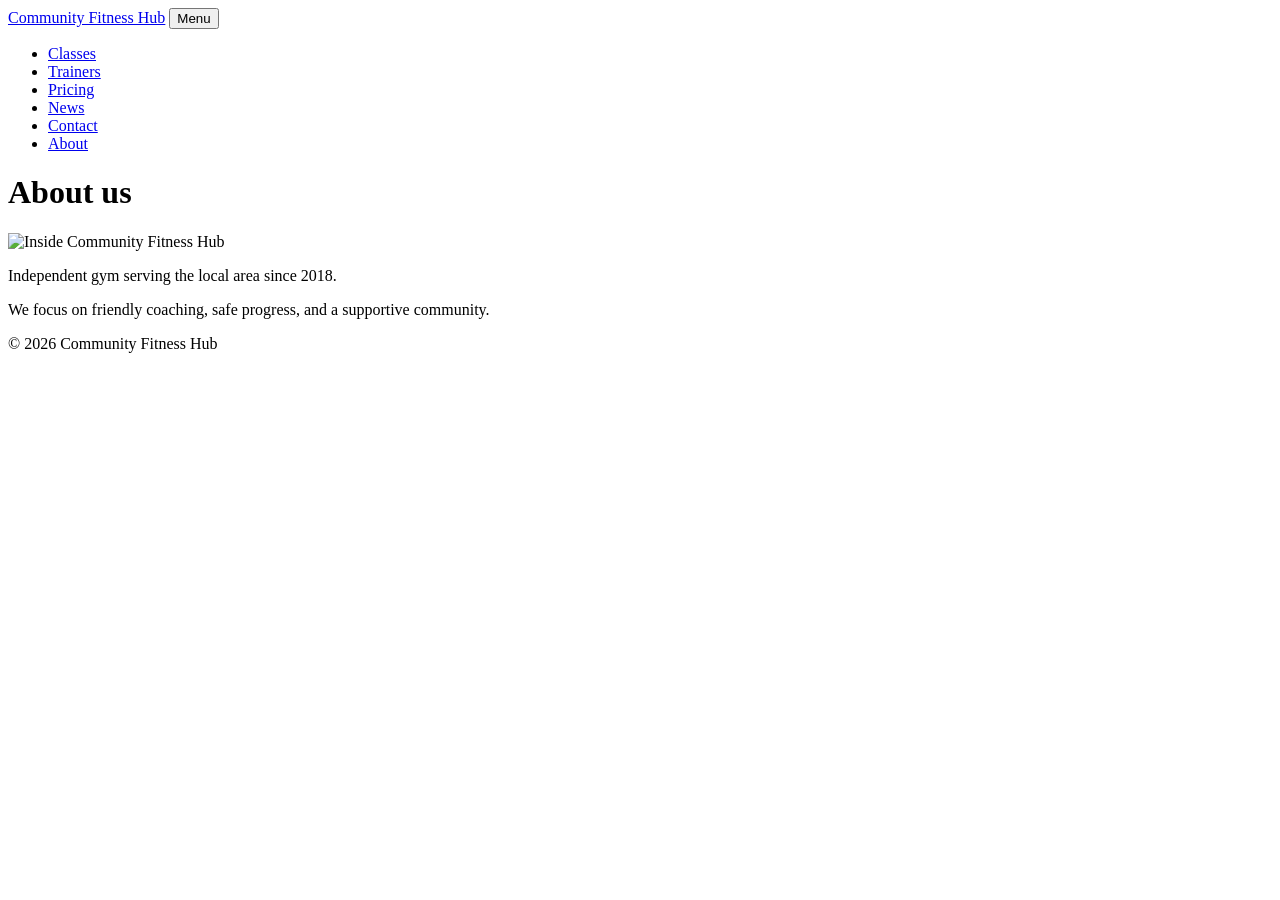
==== about.html @ ae965921 "Add files via upload" ====
<!DOCTYPE html>
<html lang="en">
<head>
  <meta charset="UTF-8">
  <meta name="viewport" content="width=device-width, initial-scale=1.0">
  <title>About - Community Fitness Hub</title>
  <link rel="stylesheet" href="style.css">
</head>
<body>

  <header class="site-header">
    <a href="index.html" class="logo">Community Fitness Hub</a>

    <button class="nav-toggle" type="button">Menu</button>

    <ul class="menu">
      <li><a href="classes.html">Classes</a></li>
      <li><a href="trainers.html">Trainers</a></li>
      <li><a href="pricing.html">Pricing</a></li>
      <li><a href="news.html">News</a></li>
      <li><a href="contact.html">Contact</a></li>
      <li class="current"><a href="about.html">About</a></li>
    </ul>
  </header>

  <main>
    <h1>About us</h1>

    <img src="images/about-space.jpg" alt="Inside Community Fitness Hub" class="about-image">

    <p>Independent gym serving the local area since 2018.</p>
    <p>We focus on friendly coaching, safe progress, and a supportive community.</p>
  </main>

  <footer class="site-footer">
    <p>&copy; 2026 Community Fitness Hub</p>
  </footer>

</body>
</html>
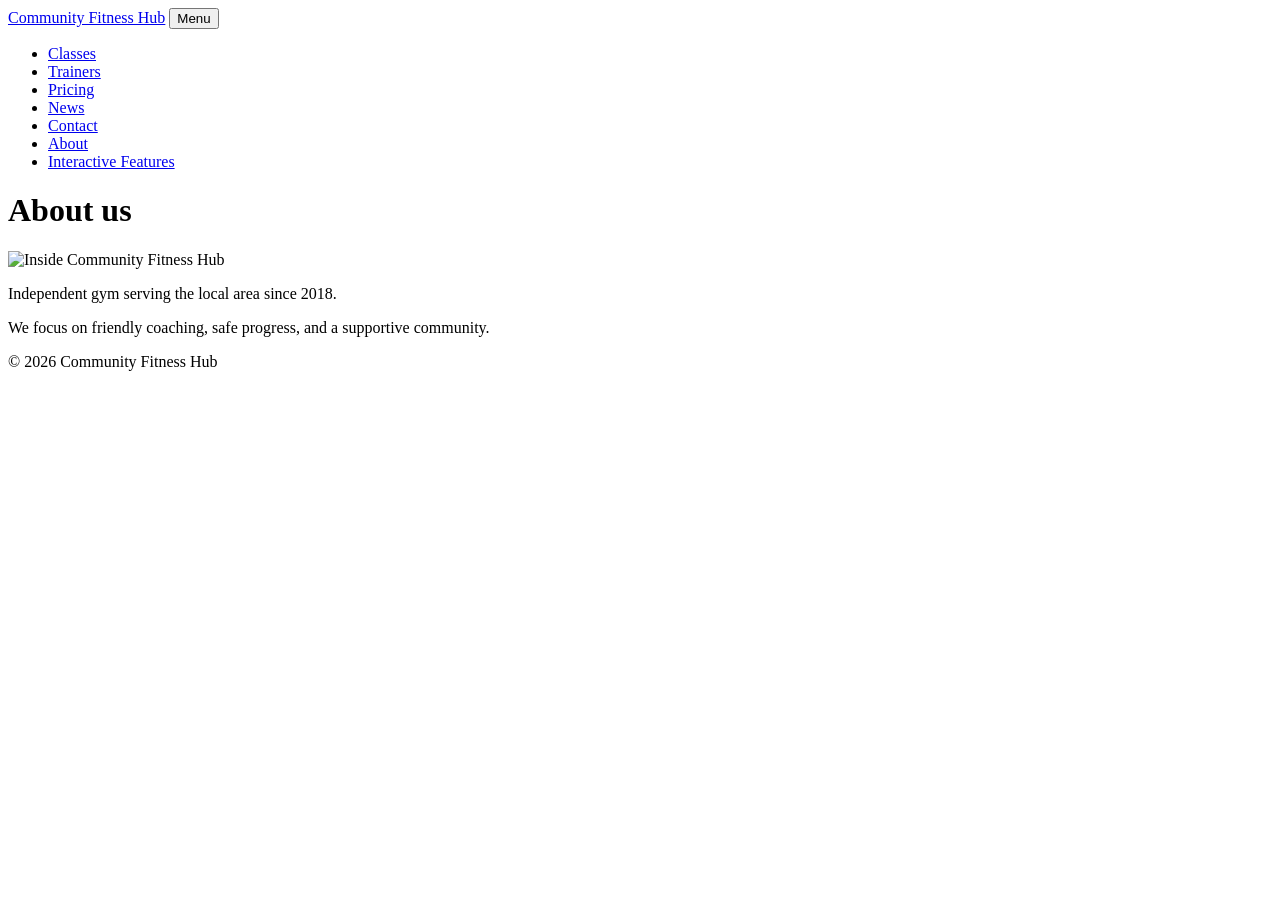
==== commit dfc55c44: "Update about.html" ====
--- a/about.html
+++ b/about.html
@@ -20,6 +20,8 @@
       <li><a href="news.html">News</a></li>
       <li><a href="contact.html">Contact</a></li>
       <li class="current"><a href="about.html">About</a></li>
+      <li><a href="interactive.html">Interactive Features</a></li>
+
     </ul>
   </header>
 
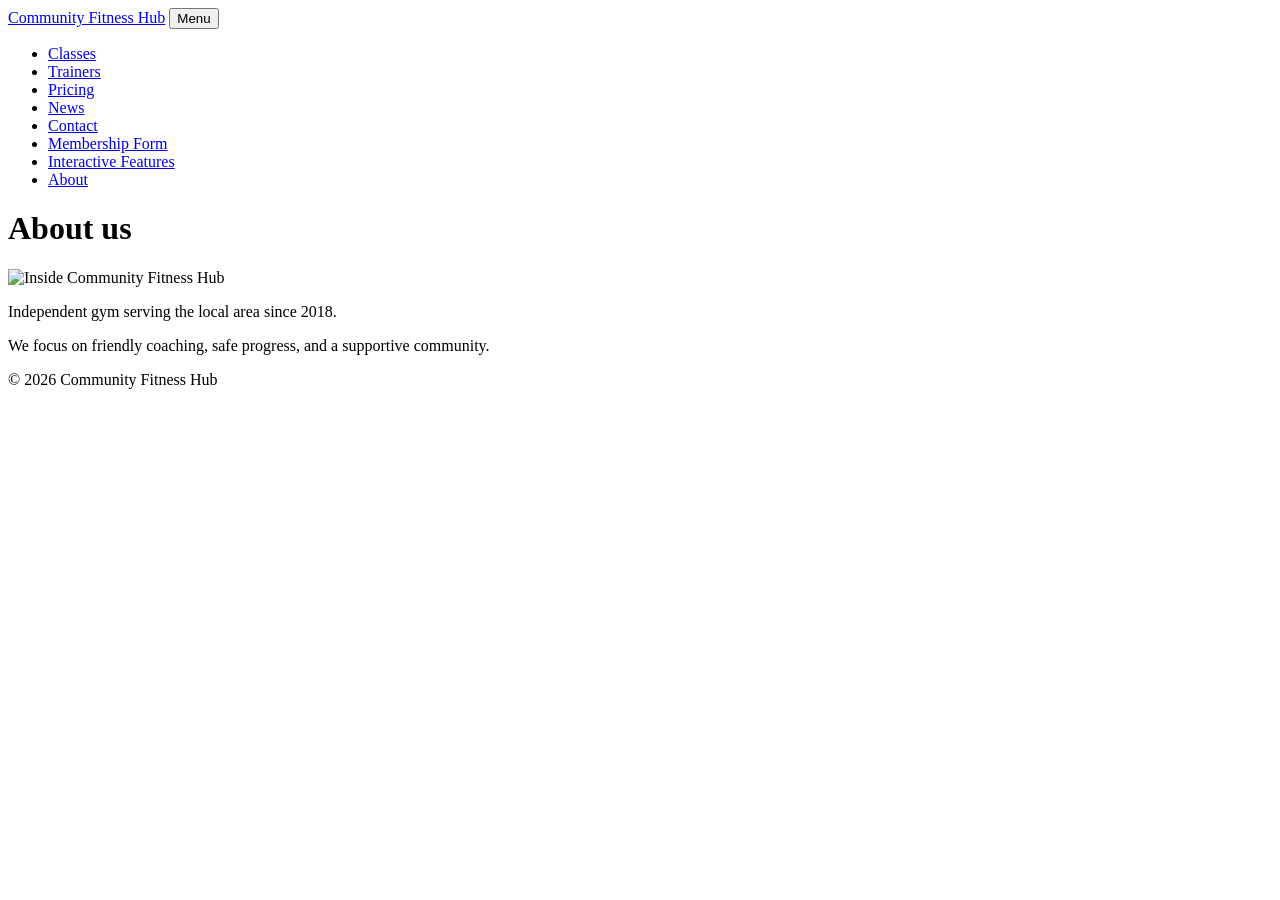
==== commit 9984919c: "Update about.html" ====
--- a/about.html
+++ b/about.html
@@ -19,10 +19,10 @@
       <li><a href="pricing.html">Pricing</a></li>
       <li><a href="news.html">News</a></li>
       <li><a href="contact.html">Contact</a></li>
+      <li><a href="membership.html">Membership Form</a></li>
+      <li><a href="interactive.html">Interactive Features</a></li>
       <li class="current"><a href="about.html">About</a></li>
-      <li><a href="interactive.html">Interactive Features</a></li>
-
-    </ul>
+      </ul>
   </header>
 
   <main>
